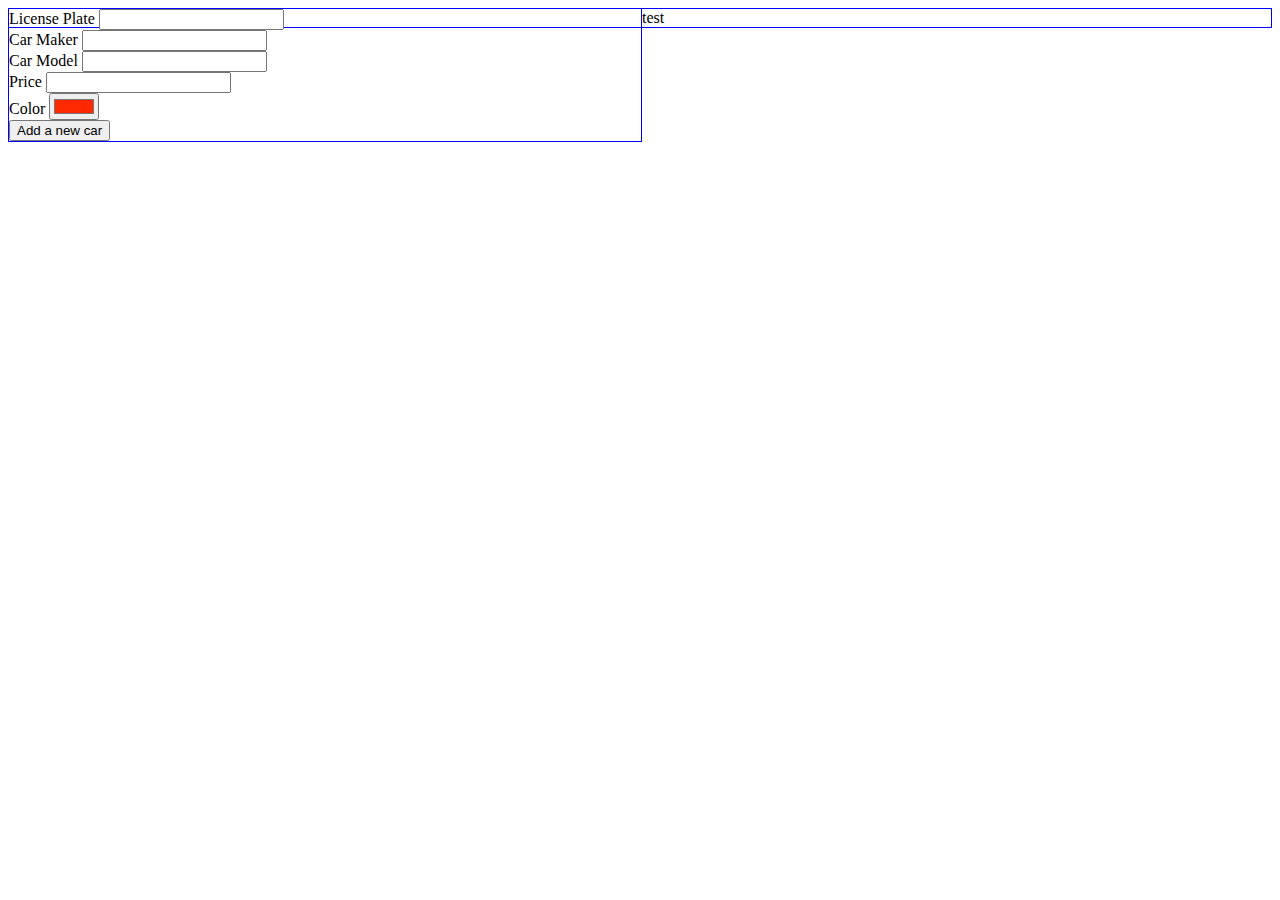
==== page3/index.html @ ace29c66 "added page3" ====
<!DOCTYPE html>
<html lang="en" dir="ltr">
  <head>
    <meta charset="utf-8">
    <link rel="stylesheet" href="styles.css">
    <title></title>
  </head>
  <body>
    <div id="box" class="bord">
      <label for ="license-plate">License Plate</label>
      <input type="text" id="license-plate"></input><br>
      <label for = "manufacturer">Car Maker</label>
      <input type="text" id="manufacturer"></input><br>
      <label for = "model">Car Model</label>
      <input type="text" id="model"></input><br>
      <label for ="price">Price</label>
      <input type="text" id="price"></input><br>
      <label for ="paint">Color</label>
      <input type ="color" id="paint" value ="#ff2800"><br>

	     <button type = "button" onclick="createNewCar()">Add a new car</button>

    </div>

    <div id="box2" class="bord">
      test
    </div>

  </body>
</html>
---- page3/styles.css ----
.bord {border: 1px solid blue;}

#box {position: relative;
      width: 50%;
      height: 50%;}

#box input{
  text-align: center;
}

#box {float: left;}
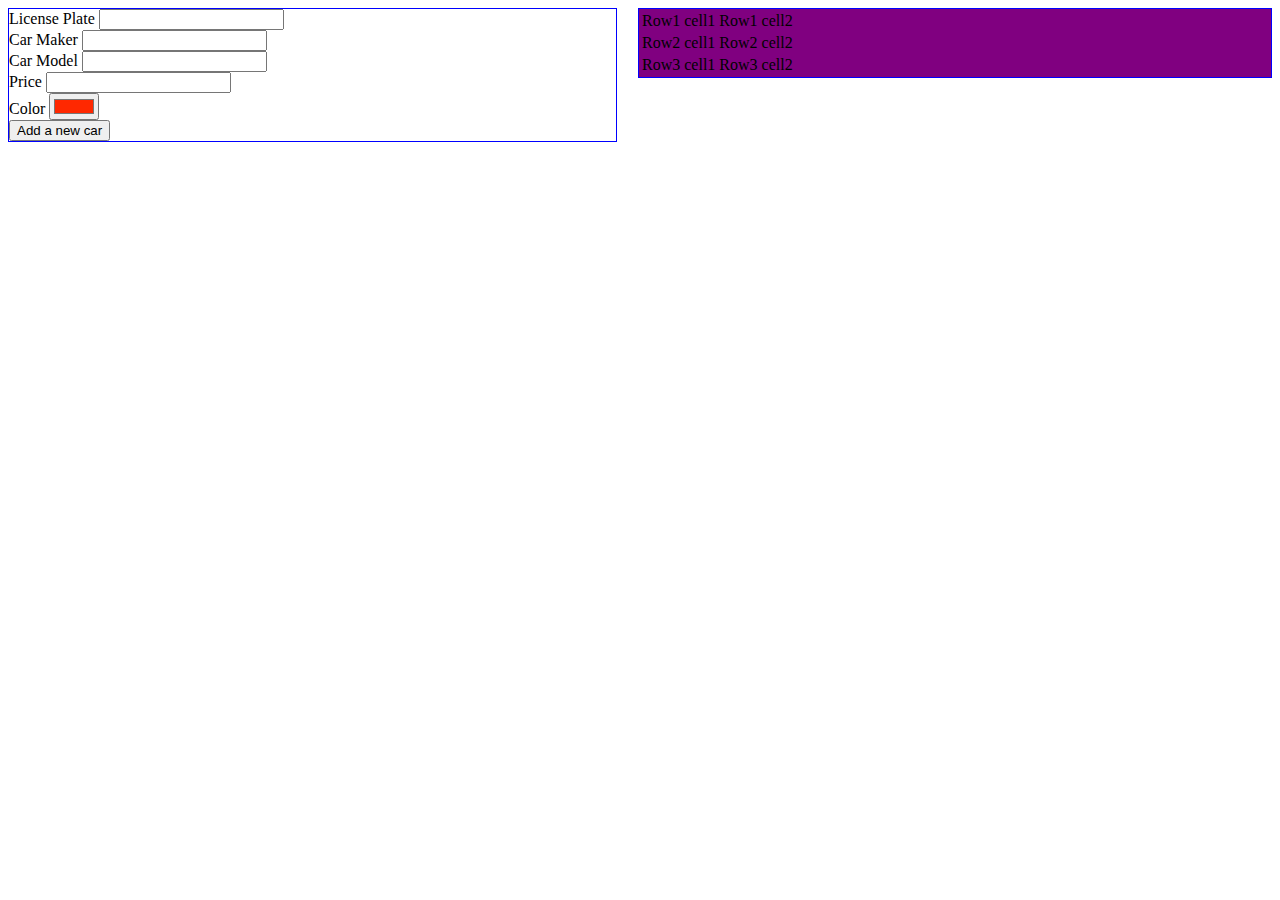
==== commit c5df493c: "added file" ====
--- a/page3/index.html
+++ b/page3/index.html
@@ -23,7 +23,20 @@
     </div>
 
     <div id="box2" class="bord">
-      test
+      <table id="myTable">
+  <tr>
+    <td>Row1 cell1</td>
+    <td>Row1 cell2</td>
+  </tr>
+  <tr>
+    <td>Row2 cell1</td>
+    <td>Row2 cell2</td>
+  </tr>
+  <tr>
+    <td>Row3 cell1</td>
+    <td>Row3 cell2</td>
+  </tr>
+</table>
     </div>
 
   </body>
--- a/page3/styles.css
+++ b/page3/styles.css
@@ -1,7 +1,7 @@
 .bord {border: 1px solid blue;}
 
 #box {position: relative;
-      width: 50%;
+      width: 48%;
       height: 50%;}
 
 #box input{
@@ -9,3 +9,7 @@
 }
 
 #box {float: left;}
+#box2 {position: relative;
+      background-color: purple;
+      width: 50%;float:right;
+      top: 0px;}
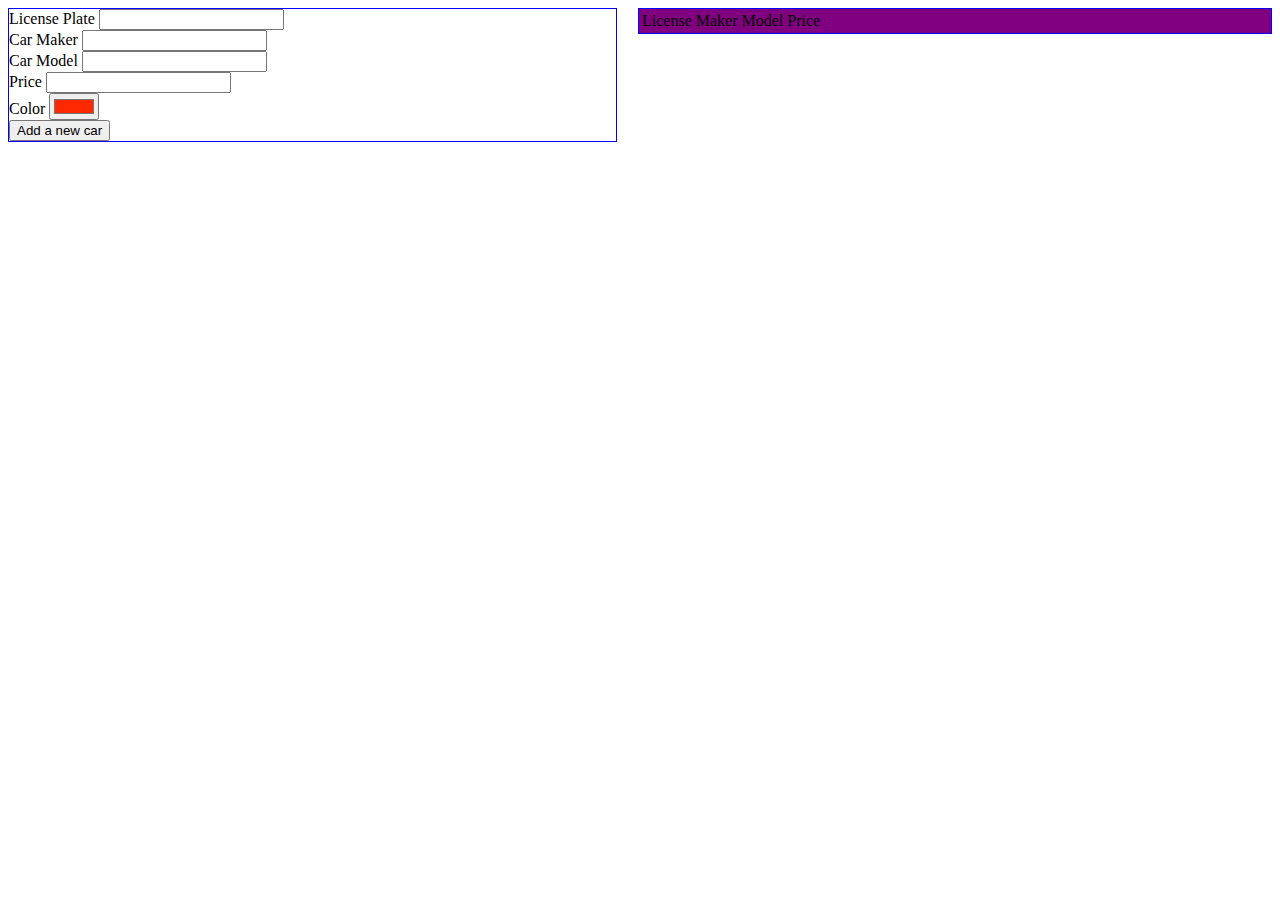
==== commit 87d33aeb: "quite good" ====
--- a/page3/index.html
+++ b/page3/index.html
@@ -4,6 +4,7 @@
     <meta charset="utf-8">
     <link rel="stylesheet" href="styles.css">
     <title></title>
+
   </head>
   <body>
     <div id="box" class="bord">
@@ -24,20 +25,16 @@
 
     <div id="box2" class="bord">
       <table id="myTable">
-  <tr>
-    <td>Row1 cell1</td>
-    <td>Row1 cell2</td>
-  </tr>
-  <tr>
-    <td>Row2 cell1</td>
-    <td>Row2 cell2</td>
-  </tr>
-  <tr>
-    <td>Row3 cell1</td>
-    <td>Row3 cell2</td>
-  </tr>
-</table>
+        <tr>
+          <td>License</td>
+          <td>Maker</td>
+          <td>Model</td>
+          <td>Price</td>
+        </tr>
+
+      </table>
     </div>
 
+<script src="tableDiv.js"></script>
   </body>
 </html>
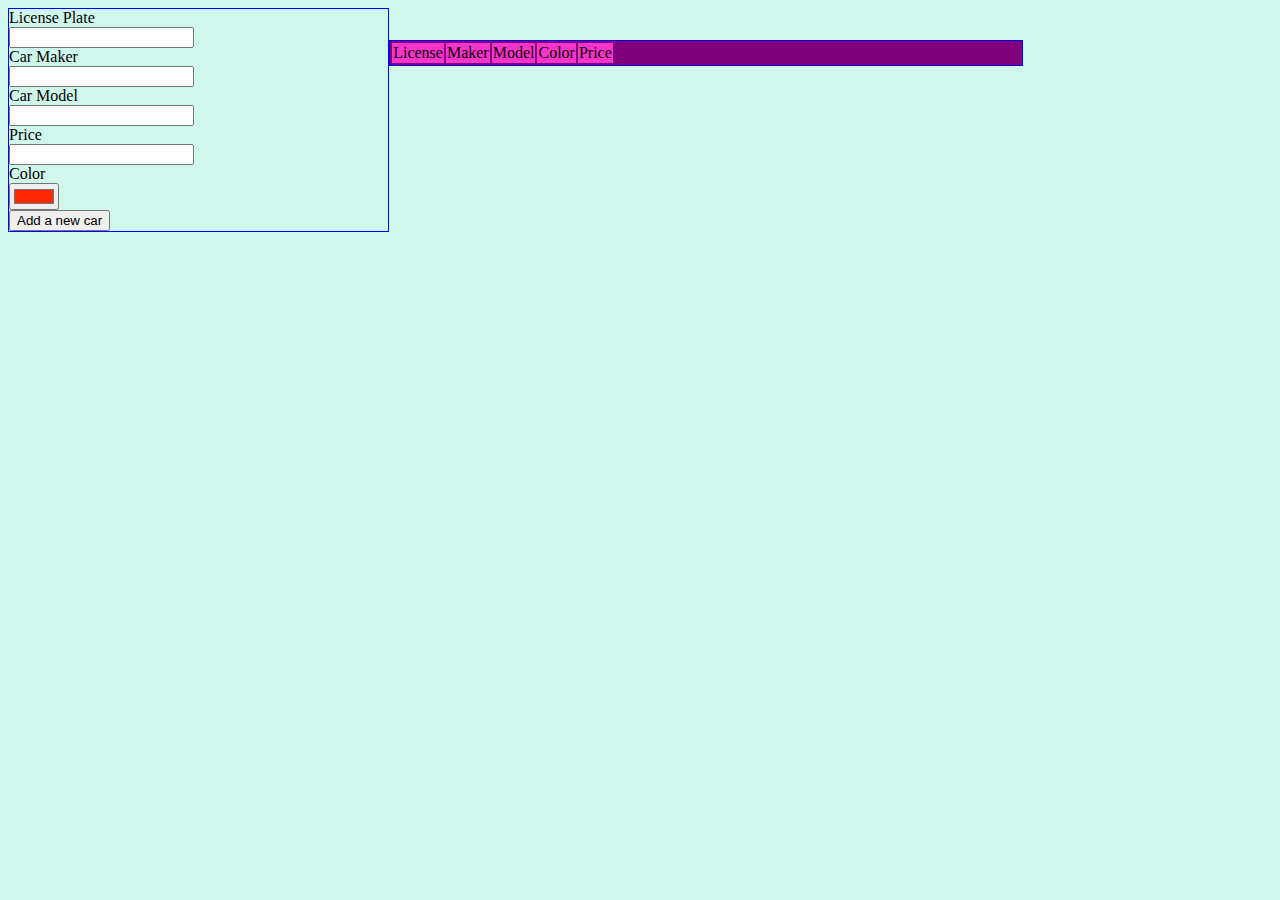
==== commit b6ecb6e0: "quite good" ====
--- a/page3/index.html
+++ b/page3/index.html
@@ -8,16 +8,16 @@
   </head>
   <body>
     <div id="box" class="bord">
-      <label for ="license-plate">License Plate</label>
-      <input type="text" id="license-plate"></input><br>
-      <label for = "manufacturer">Car Maker</label>
-      <input type="text" id="manufacturer"></input><br>
-      <label for = "model">Car Model</label>
-      <input type="text" id="model"></input><br>
-      <label for ="price">Price</label>
-      <input type="text" id="price"></input><br>
-      <label for ="paint">Color</label>
-      <input type ="color" id="paint" value ="#ff2800"><br>
+      <label for ="license-plate">License Plate</label><br>
+      <input type="text" id="license-plate" align="right"></input><br>
+      <label for = "manufacturer">Car Maker</label><br>
+      <input type="text" id="manufacturer" align="right"></input><br>
+      <label for = "model" align="right">Car Model</label><br>
+      <input type="text" id="model" align="right"></input><br>
+      <label for ="price">Price</label><br>
+      <input type="text" id="price" align="right"></input><br>
+      <label for ="paint">Color</label><br>
+      <input type ="color" id="paint" value ="#ff2800" align="right"><br>
 
 	     <button type = "button" onclick="createNewCar()">Add a new car</button>
 
@@ -29,6 +29,7 @@
           <td>License</td>
           <td>Maker</td>
           <td>Model</td>
+          <td>Color</td>
           <td>Price</td>
         </tr>
 
--- a/page3/styles.css
+++ b/page3/styles.css
@@ -1,15 +1,25 @@
+body {background-color: #D0F7EB;}
+
 .bord {border: 1px solid blue;}
 
 #box {position: relative;
-      width: 48%;
+      width: 30%;
       height: 50%;}
 
 #box input{
   text-align: center;
 }
 
+
 #box {float: left;}
 #box2 {position: relative;
       background-color: purple;
-      width: 50%;float:right;
-      top: 0px;}
+      width: 50%;float:left;
+      top: 2rem;}
+tbody tr:nth-child(odd) {
+        background-color: #ff33cc;
+      }
+
+tbody tr:nth-child(even) {
+        background-color: #e495e4;
+      }
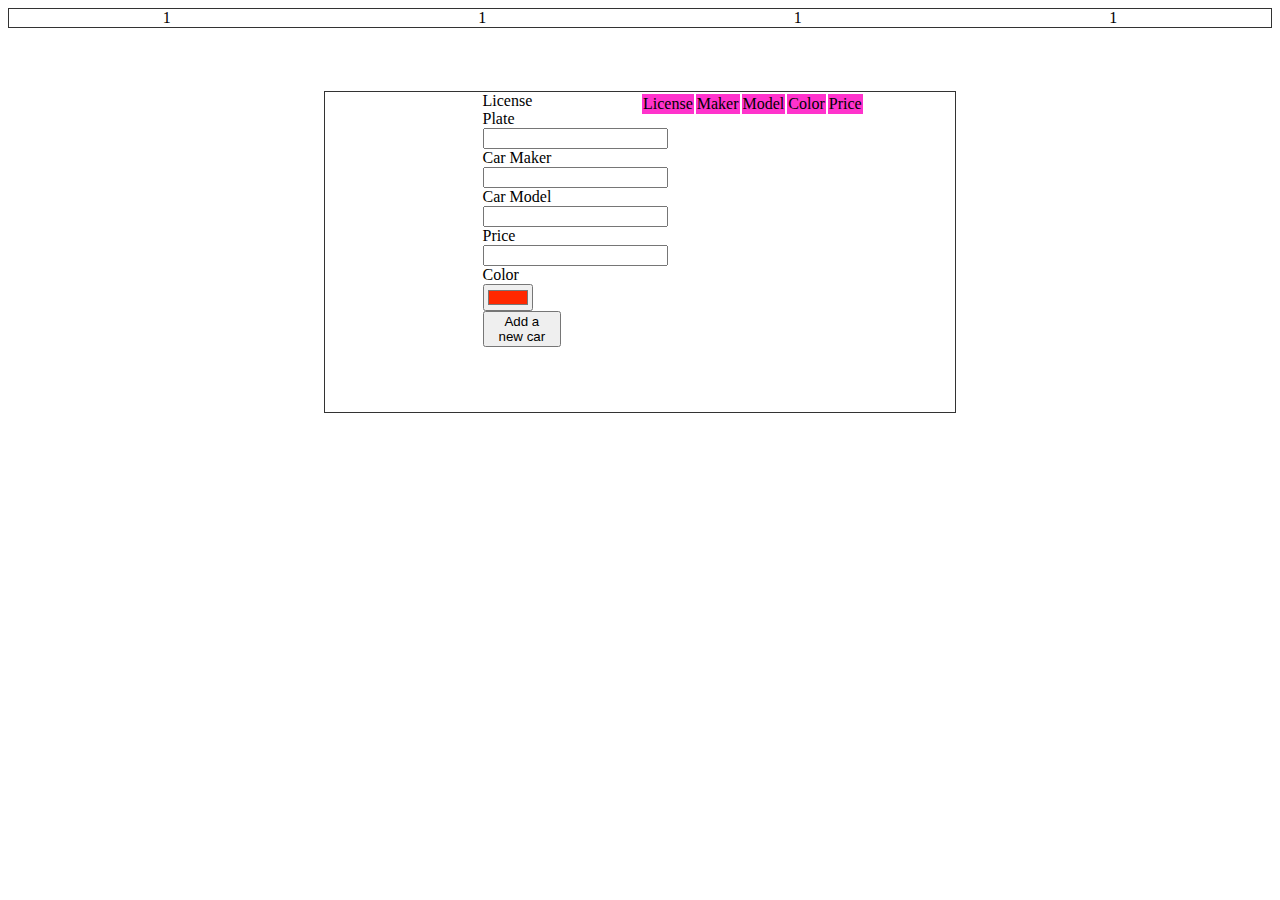
==== commit af9de57d: "positioning" ====
--- a/page3/index.html
+++ b/page3/index.html
@@ -2,40 +2,58 @@
 <html lang="en" dir="ltr">
   <head>
     <meta charset="utf-8">
+    <meta name="viewport" content="width=device-width, initial-scale=1.0">
     <link rel="stylesheet" href="styles.css">
     <title></title>
 
   </head>
   <body>
-    <div id="box" class="bord">
-      <label for ="license-plate">License Plate</label><br>
-      <input type="text" id="license-plate" align="right"></input><br>
-      <label for = "manufacturer">Car Maker</label><br>
-      <input type="text" id="manufacturer" align="right"></input><br>
-      <label for = "model" align="right">Car Model</label><br>
-      <input type="text" id="model" align="right"></input><br>
-      <label for ="price">Price</label><br>
-      <input type="text" id="price" align="right"></input><br>
-      <label for ="paint">Color</label><br>
-      <input type ="color" id="paint" value ="#ff2800" align="right"><br>
 
-	     <button type = "button" onclick="createNewCar()">Add a new car</button>
+        <div id="header" class="grid-container">
+            <span>1</span>
+            <span>1</span>
+            <span>1</span>
+            <span>1</span>
 
-    </div>
+        </div>
 
-    <div id="box2" class="bord">
-      <table id="myTable">
-        <tr>
-          <td>License</td>
-          <td>Maker</td>
-          <td>Model</td>
-          <td>Color</td>
-          <td>Price</td>
-        </tr>
 
-      </table>
-    </div>
 
+            <div class="grid-container" style="margin-top:5%">
+              <div></div>
+              <div  id="cars">
+                <label for ="license-plate">License Plate</label><br>
+                <input type="text" id="license-plate" align="right"></input><br>
+                <label for = "manufacturer">Car Maker</label><br>
+                <input type="text" id="manufacturer" align="right"></input><br>
+                <label for = "model" align="right">Car Model</label><br>
+                <input type="text" id="model" align="right"></input><br>
+                <label for ="price">Price</label><br>
+                <input type="text" id="price" align="right"></input><br>
+                <label for ="paint">Color</label><br>
+                <input type ="color" id="paint" value ="#ff2800" align="right"><br>
+
+          	     <button type = "button" onclick="createNewCar()">Add a new car</button>
+
+              </div>
+
+              <div   id="list">
+                <table id="myTable">
+                  <tr>
+                    <td>License</td>
+                    <td>Maker</td>
+                    <td>Model</td>
+                    <td>Color</td>
+                    <td>Price</td>
+                  </tr>
+
+                </table>
+              </div>
+              <div></div>
+          </div>
+
+
+  </div>
 <script src="tableDiv.js"></script>
   </body>
 </html>
--- a/page3/styles.css
+++ b/page3/styles.css
@@ -1,6 +1,12 @@
-body {background-color: #D0F7EB;}
 
 .bord {border: 1px solid blue;}
+* {
+    box-sizing: border-box;
+}
+
+#header{width:100%;}
+#cars { width:50%;height: 30vh;float:left;}
+#list { width: 50%;height: 20em;float:right;}
 
 #box {position: relative;
       width: 30%;
@@ -9,7 +15,10 @@
 #box input{
   text-align: center;
 }
-
+span {text-align: center;}
+.row{display: table;}
+#table1 {margin: auto;background-color: green;width: 40%;
+height: 30vh;}
 
 #box {float: left;}
 #box2 {position: relative;
@@ -23,3 +32,10 @@
 tbody tr:nth-child(even) {
         background-color: #e495e4;
       }
+.grid-container {border: 1px solid rgba(0, 0, 0, 0.8);
+        display: grid;
+        grid-template-columns: 25% 25% 25% 25%;
+        width: 50%;
+        margin: auto;
+
+      }
